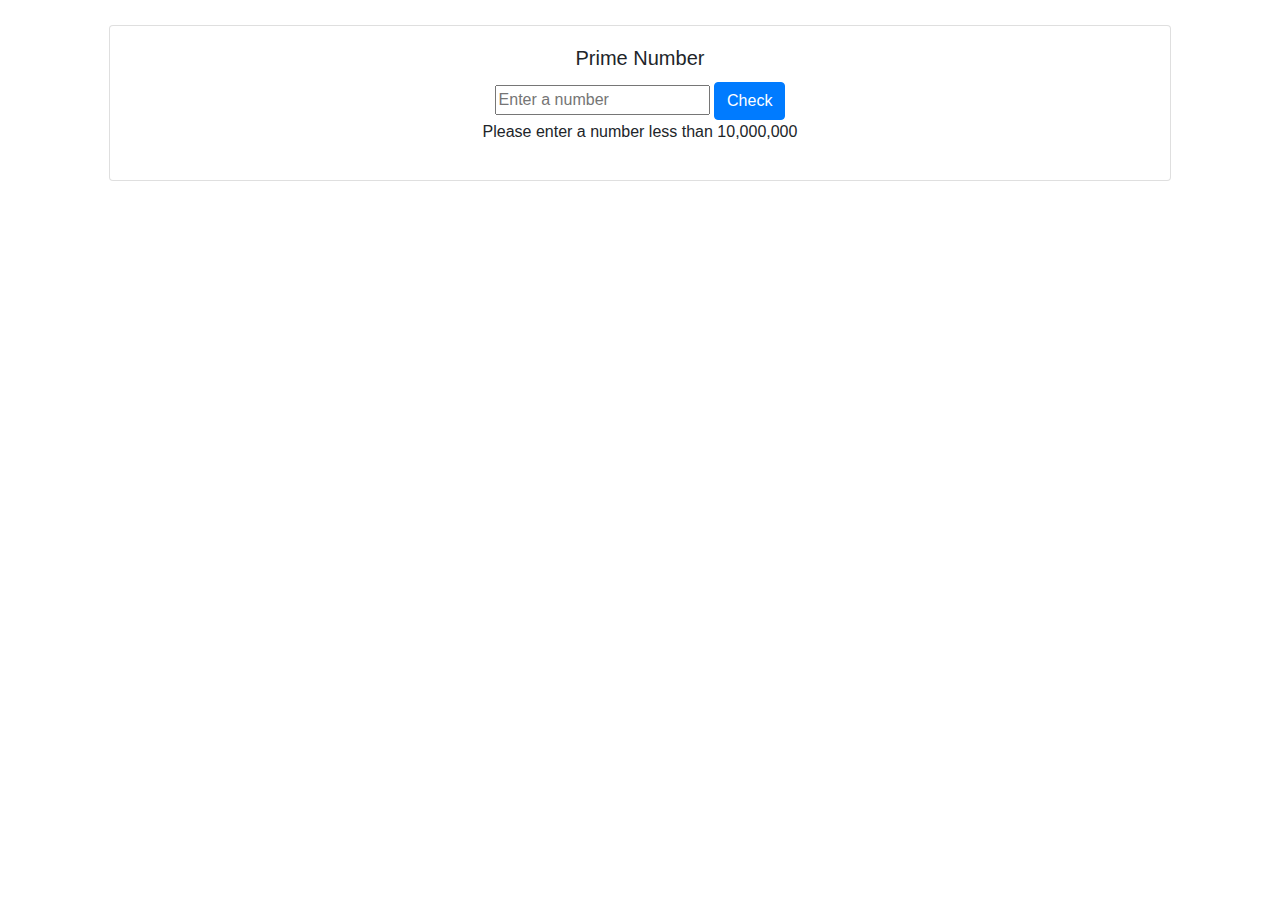
==== index.html @ fd6d9c5d "initial commit" ====
<!DOCTYPE html>
<html>
  <head>
    <title>Prime Number</title>
    <link
      rel="stylesheet"
      href="https://cdn.jsdelivr.net/npm/bootstrap@4.4.1/dist/css/bootstrap.min.css"
      integrity="sha384-Vkoo8x4CGsO3+Hhxv8T/Q5PaXtkKtu6ug5TOeNV6gBiFeWPGFN9MuhOf23Q9Ifjh"
      crossorigin="anonymous"
    />
  </head>
  <body style="padding-top: 25px">
    <div class="row">
      <div class="col-1"></div>
      <div class="col-10">
        <div class="card">
          <div class="card-body text-center">
            <h5 class="card-title">Prime Number</h5>
            <input
              type="number"
              id="numberInput"
              placeholder="Enter a number"
              max="1000000"
            />
            <button
              class="btn btn-primary"
              onclick="isPrime(document.getElementById('numberInput').value)"
            >
              Check
            </button>
            <p id="result">Please enter a number less than 10,000,000</p>
          </div>
        </div>
      </div>
      <div class="col-1"></div>
    </div>
  </body>
  <script>
    function isPrime(num) {
      document.getElementById("result").innerHTML = "Please wait ...";
      isPrimeNumber = true;
      if (num > 10000000) {
        document.getElementById("result").innerHTML =
          "please enter a number less than 10,000,000";
        return false;
      }
      if (num === 0 || num === 1) return false;
      for (let i = 2; i < num / 2 + 1; i++) {
        if (num % i === 0) {
          isPrimeNumber = false;
          break;
        }
      }
      document.getElementById("result").innerHTML = isPrimeNumber
        ? "your number is a prime number"
        : "your number is not a prime number";
      return isPrimeNumber;
    }
  </script>
</html>
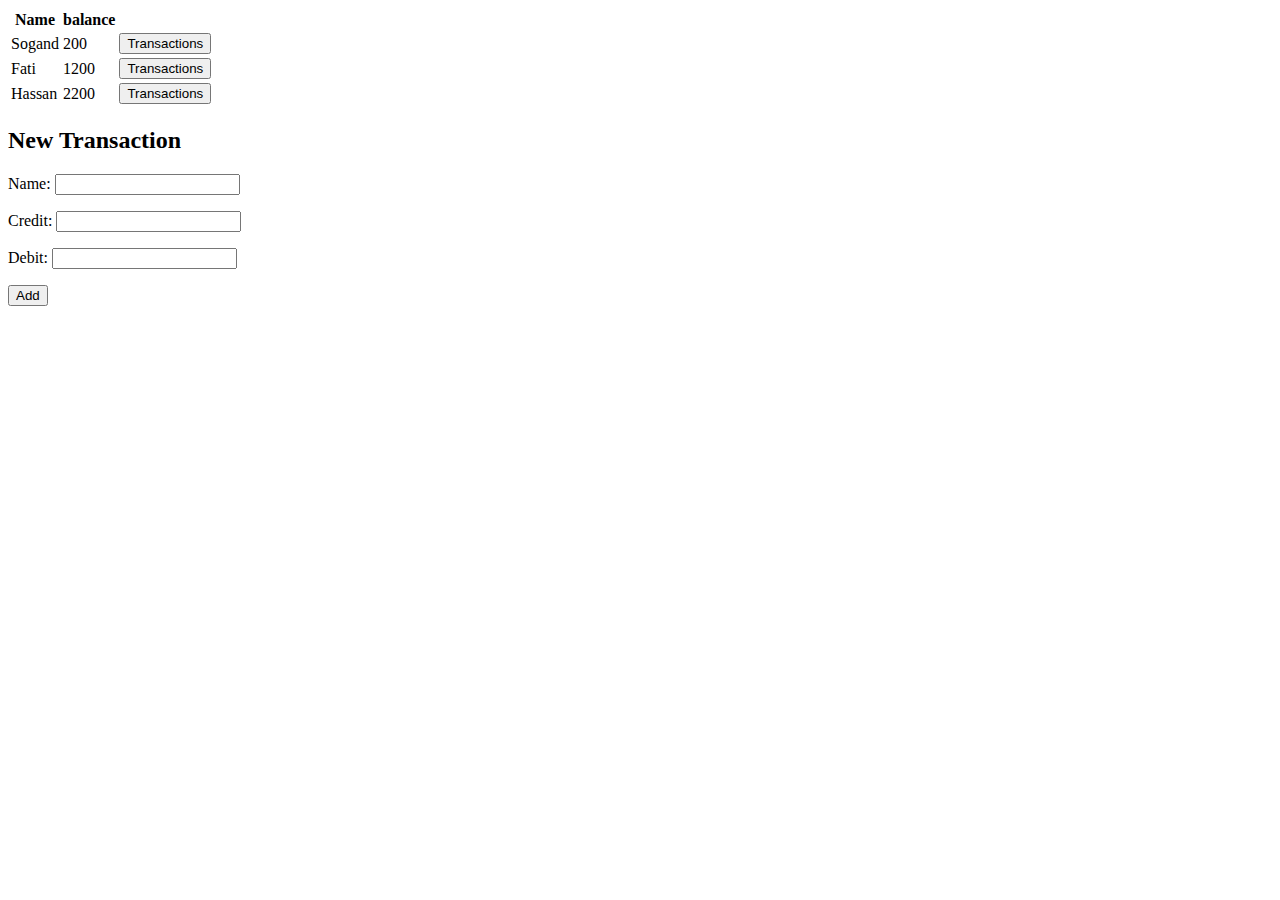
==== commit 4ab25f9c: "transactions added," ====
--- a/index.html
+++ b/index.html
@@ -1,60 +1,42 @@
 <!DOCTYPE html>
-<html>
+<html lang="en">
   <head>
-    <title>Prime Number</title>
+    <meta charset="UTF-8" />
+    <meta name="viewport" content="width=device-width, initial-scale=1.0" />
+    <title>Spreed Sheet</title>
+    <script src="./index.js"></script>
     <link
+      href="https://cdn.jsdelivr.net/npm/bootstrap@5.0.2/dist/css/bootstrap.min.css"
       rel="stylesheet"
-      href="https://cdn.jsdelivr.net/npm/bootstrap@4.4.1/dist/css/bootstrap.min.css"
-      integrity="sha384-Vkoo8x4CGsO3+Hhxv8T/Q5PaXtkKtu6ug5TOeNV6gBiFeWPGFN9MuhOf23Q9Ifjh"
+      integrity="sha384-EVSTQN3/azprG1Anm3QDgpJLIm9Nao0Yz1ztcQTwFspd3yD65VohhpuuCOmLASjC"
       crossorigin="anonymous"
     />
   </head>
-  <body style="padding-top: 25px">
+  <body onload="refresh()" class="p-4">
     <div class="row">
-      <div class="col-1"></div>
-      <div class="col-10">
-        <div class="card">
-          <div class="card-body text-center">
-            <h5 class="card-title">Prime Number</h5>
-            <input
-              type="number"
-              id="numberInput"
-              placeholder="Enter a number"
-              max="1000000"
-            />
-            <button
-              class="btn btn-primary"
-              onclick="isPrime(document.getElementById('numberInput').value)"
-            >
-              Check
-            </button>
-            <p id="result">Please enter a number less than 10,000,000</p>
-          </div>
-        </div>
+      <div class="col">
+        <table id="balancesTbl" class="table table-striped">
+          <thead>
+            <th>Name</th>
+            <th>balance</th>
+            <th></th>
+          </thead>
+          <tbody id="balanceList"></tbody>
+        </table>
       </div>
-      <div class="col-1"></div>
+      <div class="col" id="transactions"></div>
+    </div>
+    <div>
+      <h2>New Transaction</h2>
+      <p>Name: <input type="text" id="customerName" /></p>
+      <p>Credit: <input type="number" id="credit" /></p>
+      <p>Debit: <input type="number" id="debit" /></p>
+      <input
+        type="button"
+        value="Add"
+        class="btn btn-primary"
+        onclick="addTransaction()"
+      />
     </div>
   </body>
-  <script>
-    function isPrime(num) {
-      document.getElementById("result").innerHTML = "Please wait ...";
-      isPrimeNumber = true;
-      if (num > 10000000) {
-        document.getElementById("result").innerHTML =
-          "please enter a number less than 10,000,000";
-        return false;
-      }
-      if (num === 0 || num === 1) return false;
-      for (let i = 2; i < num / 2 + 1; i++) {
-        if (num % i === 0) {
-          isPrimeNumber = false;
-          break;
-        }
-      }
-      document.getElementById("result").innerHTML = isPrimeNumber
-        ? "your number is a prime number"
-        : "your number is not a prime number";
-      return isPrimeNumber;
-    }
-  </script>
 </html>
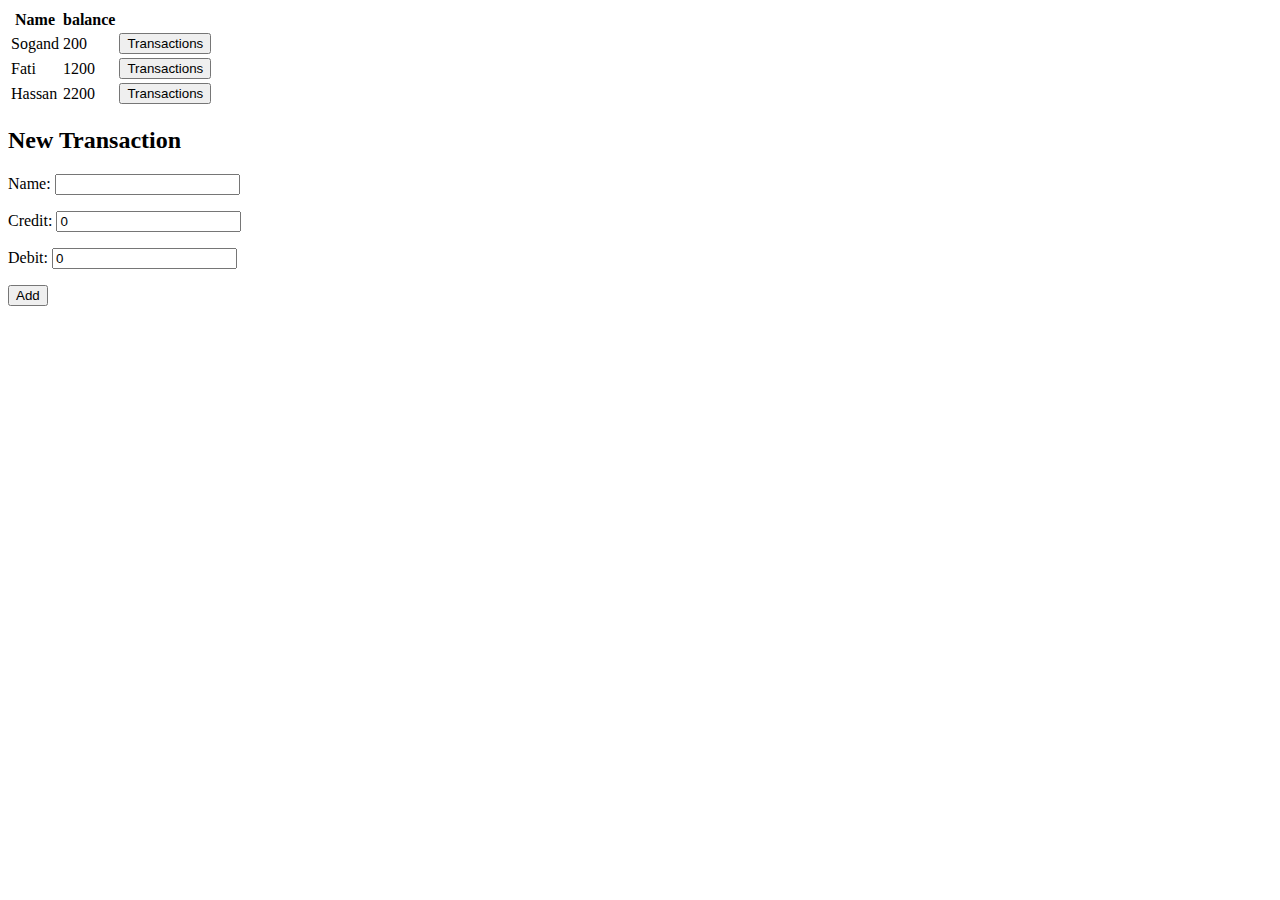
==== commit f8f99128: "changed name to lower case name" ====
--- a/index.html
+++ b/index.html
@@ -29,8 +29,8 @@
     <div>
       <h2>New Transaction</h2>
       <p>Name: <input type="text" id="customerName" /></p>
-      <p>Credit: <input type="number" id="credit" /></p>
-      <p>Debit: <input type="number" id="debit" /></p>
+      <p>Credit: <input value="0" type="number" id="credit" /></p>
+      <p>Debit: <input value="0" type="number" id="debit" /></p>
       <input
         type="button"
         value="Add"
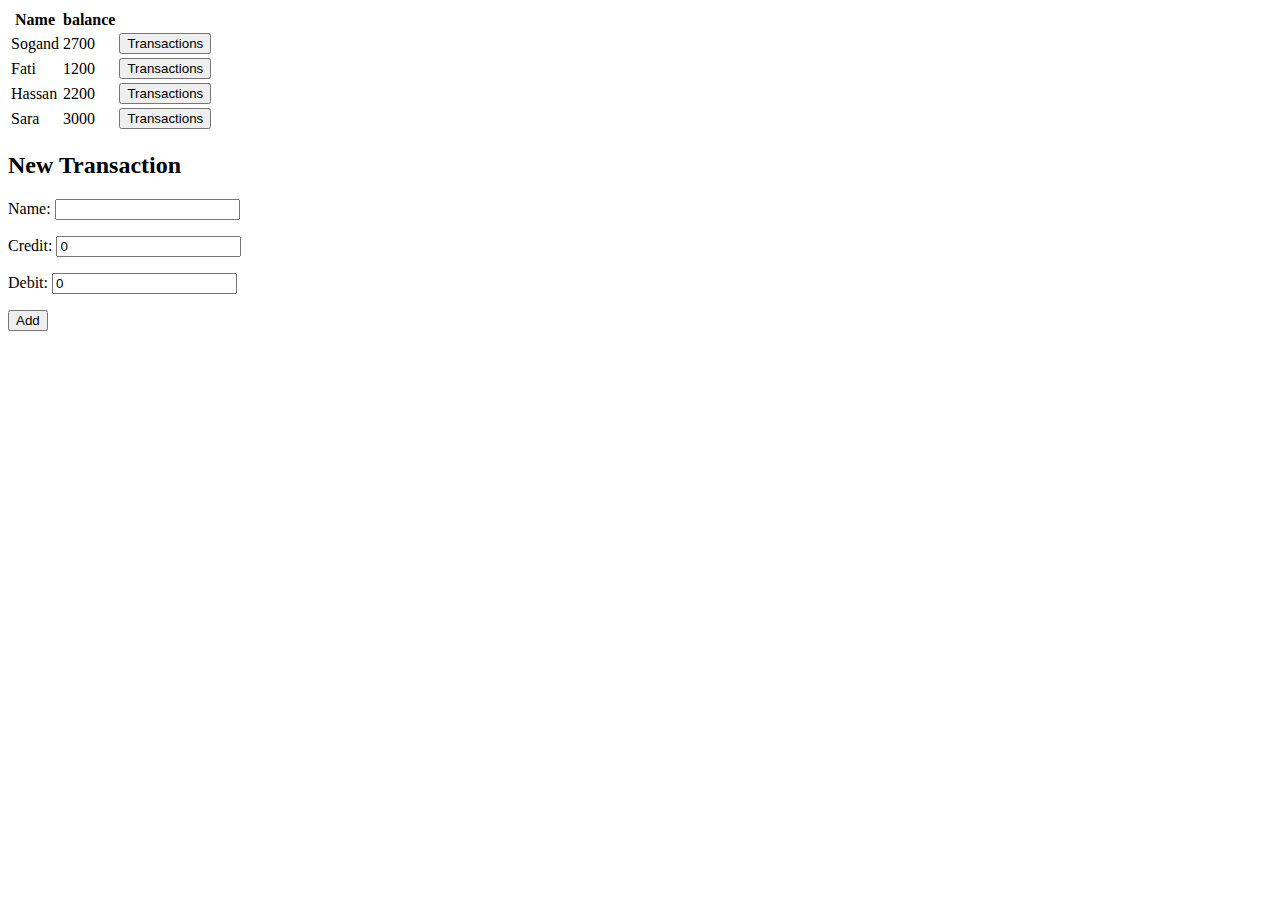
==== commit d2a0810e: "change the title name" ====
--- a/index.html
+++ b/index.html
@@ -3,7 +3,7 @@
   <head>
     <meta charset="UTF-8" />
     <meta name="viewport" content="width=device-width, initial-scale=1.0" />
-    <title>Spreed Sheet</title>
+    <title>Grandma's Money Manager</title>
     <script src="./index.js"></script>
     <link
       href="https://cdn.jsdelivr.net/npm/bootstrap@5.0.2/dist/css/bootstrap.min.css"
@@ -17,9 +17,11 @@
       <div class="col">
         <table id="balancesTbl" class="table table-striped">
           <thead>
-            <th>Name</th>
-            <th>balance</th>
-            <th></th>
+            <tr>
+              <th>Name</th>
+              <th>balance</th>
+              <th></th>
+            </tr>
           </thead>
           <tbody id="balanceList"></tbody>
         </table>
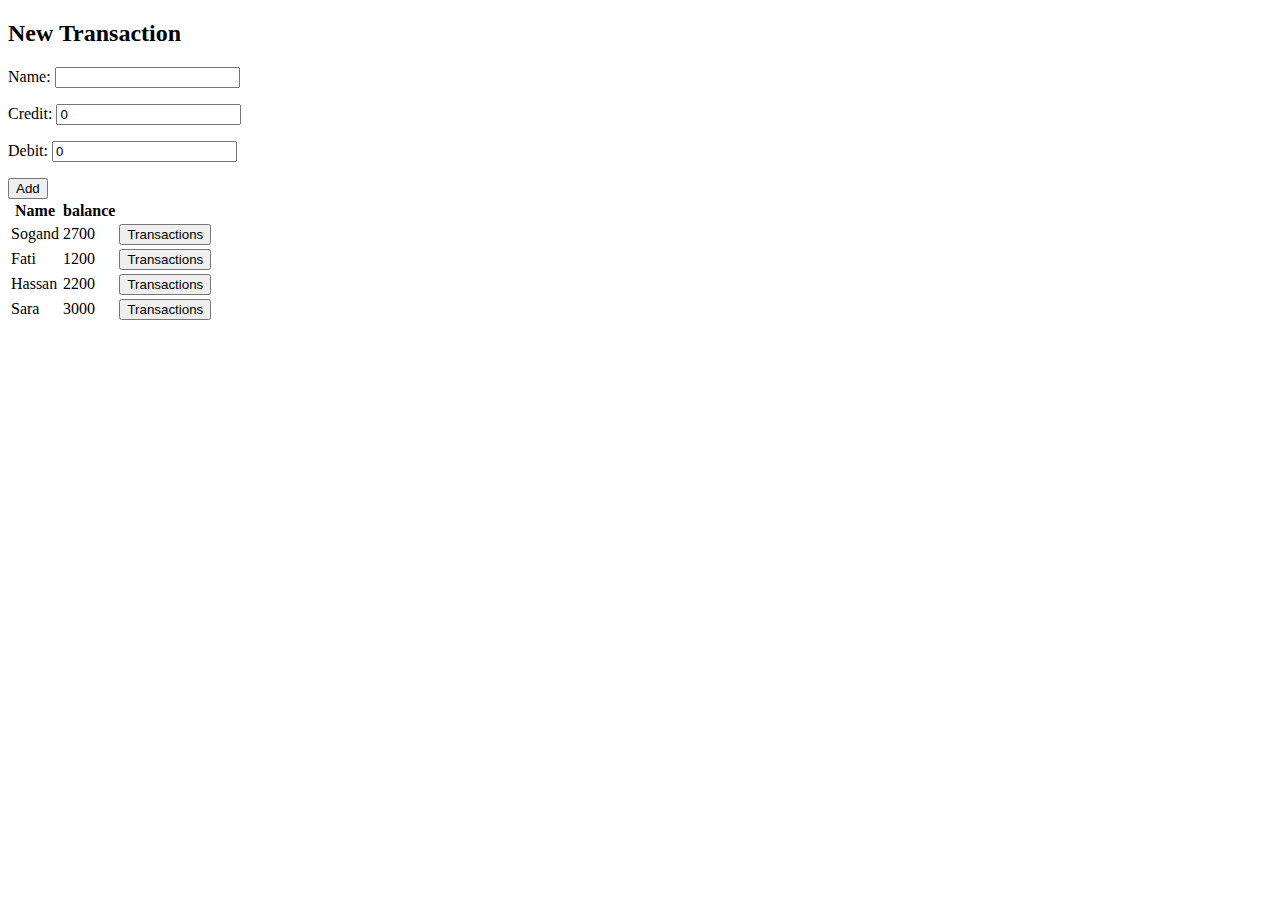
==== commit b846b4db: "moved new transaction to the top" ====
--- a/index.html
+++ b/index.html
@@ -13,6 +13,18 @@
     />
   </head>
   <body onload="refresh()" class="p-4">
+    <div>
+      <h2>New Transaction</h2>
+      <p>Name: <input type="text" id="customerName" /></p>
+      <p>Credit: <input value="0" type="number" id="credit" /></p>
+      <p>Debit: <input value="0" type="number" id="debit" /></p>
+      <input
+        type="button"
+        value="Add"
+        class="btn btn-primary"
+        onclick="addTransaction()"
+      />
+    </div>
     <div class="row">
       <div class="col">
         <table id="balancesTbl" class="table table-striped">
@@ -28,17 +40,5 @@
       </div>
       <div class="col" id="transactions"></div>
     </div>
-    <div>
-      <h2>New Transaction</h2>
-      <p>Name: <input type="text" id="customerName" /></p>
-      <p>Credit: <input value="0" type="number" id="credit" /></p>
-      <p>Debit: <input value="0" type="number" id="debit" /></p>
-      <input
-        type="button"
-        value="Add"
-        class="btn btn-primary"
-        onclick="addTransaction()"
-      />
-    </div>
   </body>
 </html>
